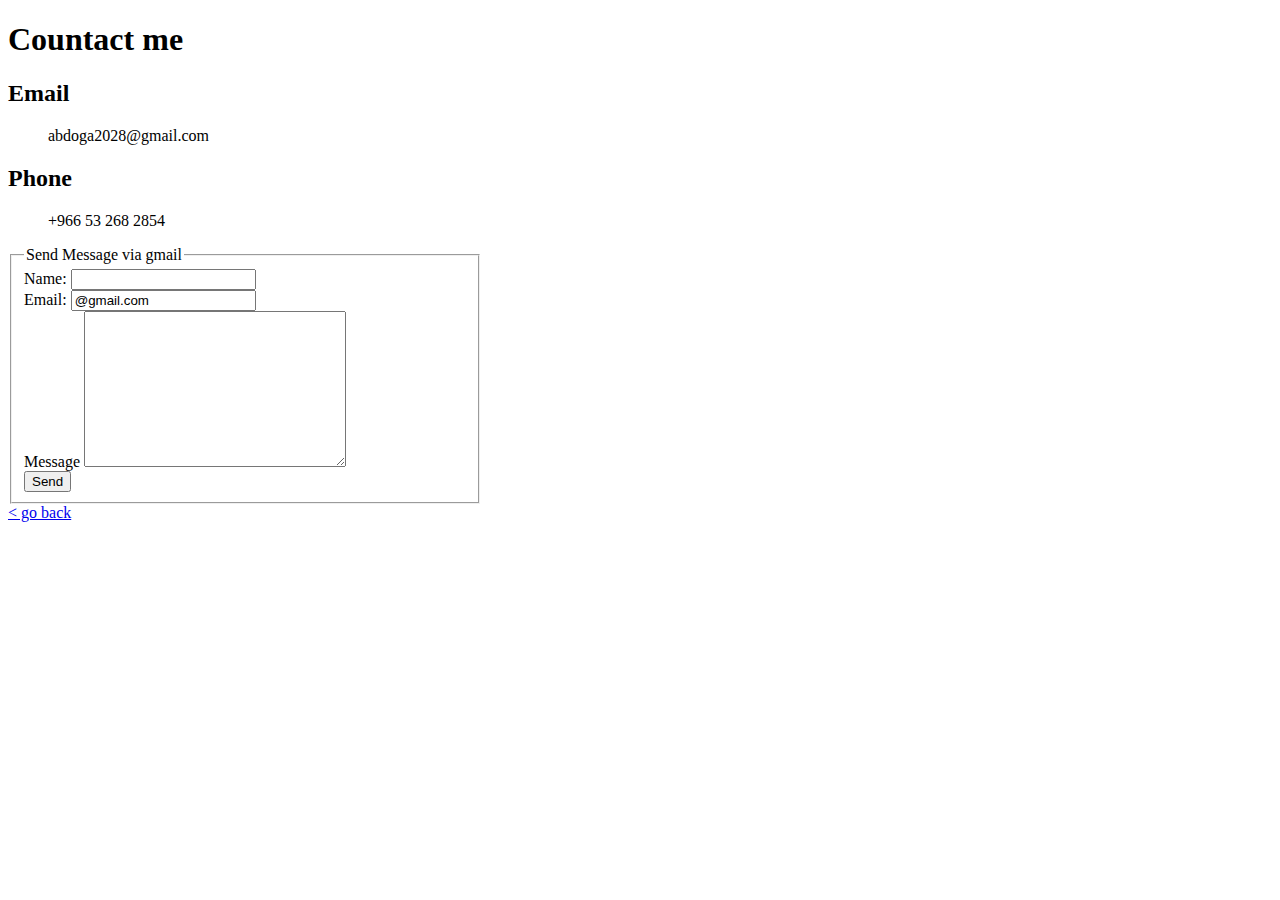
==== contactme.html @ c542110b "Added Files" ====
<!DOCTYPE html>
<html lang="en">

<head>
    <meta charset="UTF-8">
    <title>Countact Me</title>
</head>

<body>
<h1>Countact me</h1>

<h2>Email</h2>
    <ul type="none">
        <li>abdoga2028@gmail.com</li>
    </ul>
<h2>Phone</h2>
    <ul  type="none">
        <li>+966 53 268 2854</li>
    </ul>

<form action="mailto:abdoga2028@gmail.com" enctype="text/plain" method="post">
    <fieldset style="width: 35%;">
        <legend>Send Message via gmail</legend>
        <label>Name: </label>
        <input type="text" name="Name">
        <br>
        <label>Email: </label>
        <input type="email" value="@gmail.com" name="Email">
        <br>
        <label>Message</label>
        <textarea name="Message"cols="30" rows="10"></textarea>
        <br>
        <input type="submit" value="Send">
    </fieldset>
    
    
</form>

<a href="index.html">&#60 go back</a>

</body>

</html>
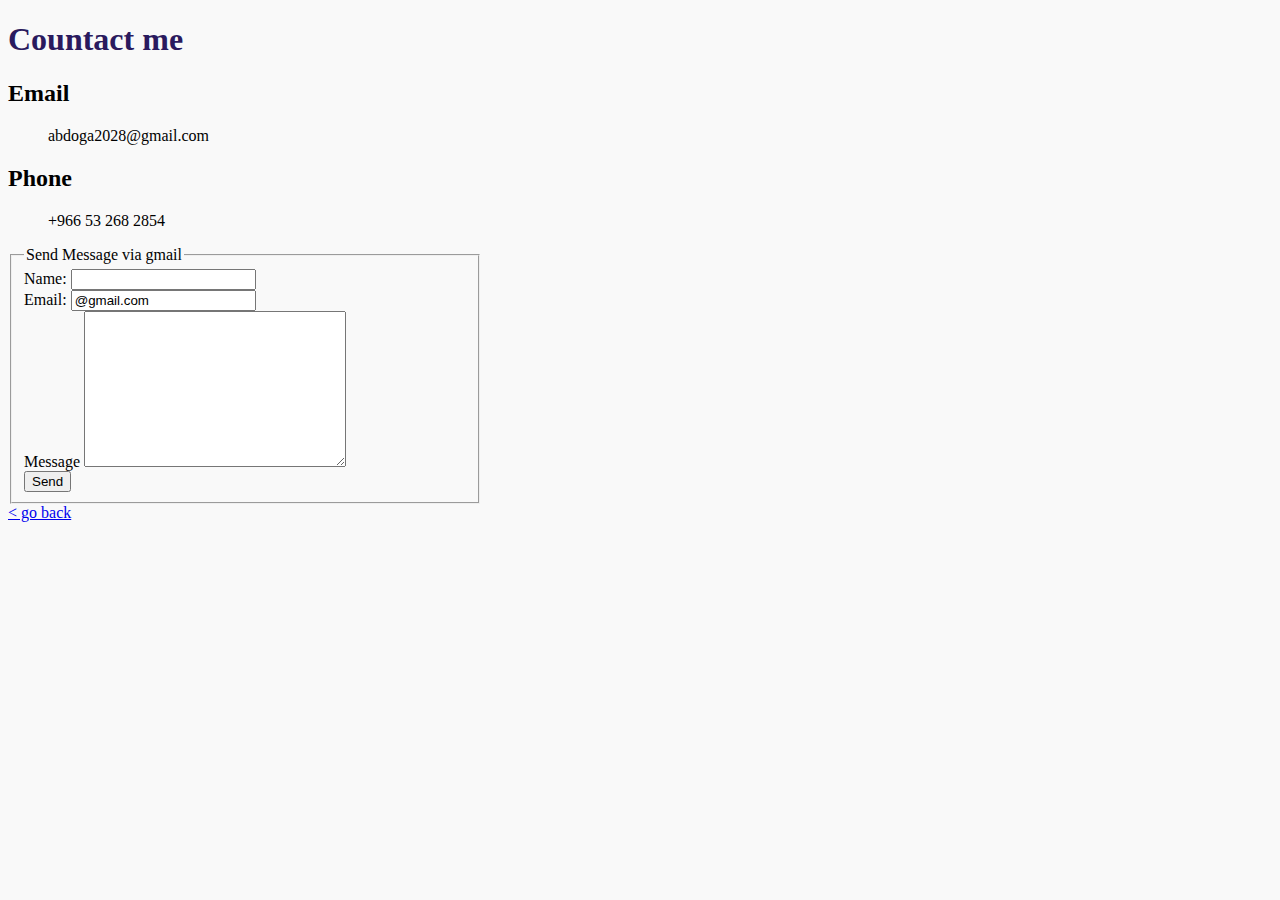
==== commit bae32edb: "Add files via upload" ====
--- a/contactme.html
+++ b/contactme.html
@@ -4,6 +4,7 @@
 <head>
     <meta charset="UTF-8">
     <title>Countact Me</title>
+    <link rel="stylesheet" href="style.css">
 </head>
 
 <body>
@@ -18,7 +19,7 @@
         <li>+966 53 268 2854</li>
     </ul>
 
-<form action="mailto:abdoga2028@gmail.com" enctype="text/plain" method="post">
+<form action="mailto:abdoga2028@gmail.com" enctype="text/plain" method="post      ">
     <fieldset style="width: 35%;">
         <legend>Send Message via gmail</legend>
         <label>Name: </label>
@@ -40,4 +41,4 @@
 
 </body>
 
-</html>+</html> --- a/style.css
+++ b/style.css
@@ -0,0 +1,26 @@
+img:nth-child(1){
+    width: 120px;
+    border-radius: 50%;
+}
+.hello{
+    display:flex;
+    align-items: center;
+}
+
+.pic{
+    margin-top: 1rem;
+    margin-right: 3rem;
+}   
+hr{
+    color: #212121;
+    border: 2px dotted;
+    border-style: dotted none none none;
+}
+
+body{
+    background-color: #f9f9f9;
+}
+
+h1, h3{
+    color: #2a1a5e;
+}